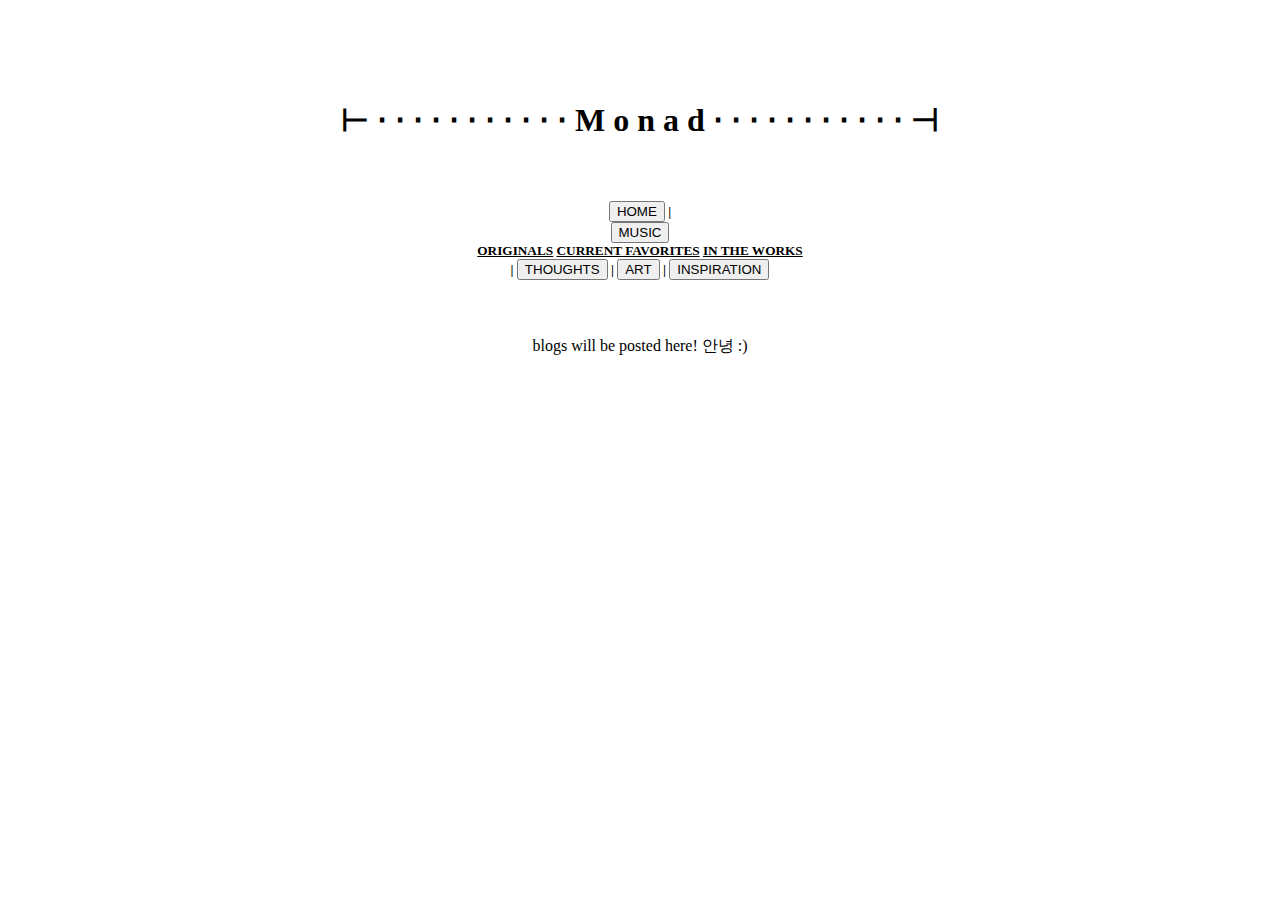
==== thoughts.html @ 7f32ae3b "Create thoughts.html" ====
<DOCTYPE! html>

<html lang="en">
<head>
	<link href="BlogCSS/tab.css" type="text/css" rel="stylesheet" media="all">
	<link href="BlogCSS/thoughts.css" type="text/css" rel="stylesheet" media="all">
	<meta charset='utf-8'>
	<title>Monad - Thoughts</title>
</head>
<body a link="black" vlink="black">
	<br><br><br><br>
	<center>
		<h1 class="Monad">
			&#8866 &#8901 &#8901 &#8901 &#8901 &#8901 &#8901 &#8901 &#8901 &#8901 &#8901 &#8901
			M o n a d 
			&#8901 &#8901 &#8901 &#8901 &#8901 &#8901 &#8901 &#8901 &#8901 &#8901 &#8901 &#8867
		</h1>
	</center>
	<br>


	<center>
		<h5 id="header">
			<a href="./index.html" class="dropdown-home"><button class="dropbtn-home">HOME</button></a>

			|  

			<div class="dropdown-music">
				<button class="dropbtn-music">MUSIC</button>
				<div class="dropdown-content-music">
					<a href="./originals.html">ORIGINALS</a>
					<a href="./inspiration.html">CURRENT FAVORITES</a>
					<a href="./thoughts.html">IN THE WORKS</a>
				</div>
			</div>

			| 

			<a href="./thoughts.html" class="dropdown-thoughts"><button class="dropbtn-thoughts">THOUGHTS</button></a>

			|

			<a href="./art.html" class="dropdown-art"><button class="dropbtn-art">ART</button></a> 

			|

			<a href="./inspiration.html" class="dropdown-inspiration">
				<button class="dropbtn-inspiration">INSPIRATION</button></a> 
		</h5>
	</center>
	<br>

	<center>
		<p>
			blogs will be posted here! 안녕 :)
		</p>
	</center>
	
</body>
</html>
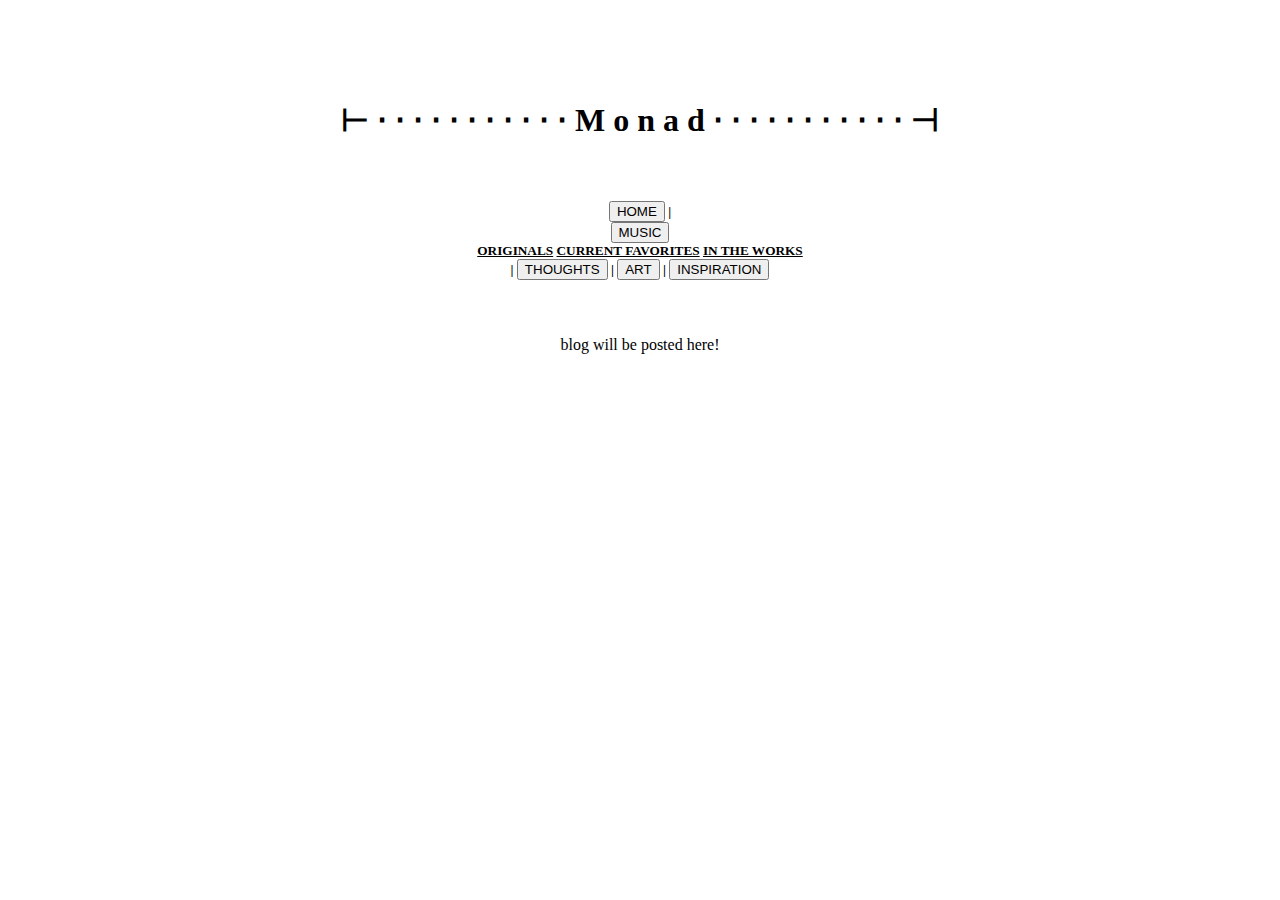
==== commit 30c90fc1: "Update thoughts.html" ====
--- a/thoughts.html
+++ b/thoughts.html
@@ -2,9 +2,8 @@
 
 <html lang="en">
 <head>
-	<link href="BlogCSS/tab.css" type="text/css" rel="stylesheet" media="all">
-	<link href="BlogCSS/thoughts.css" type="text/css" rel="stylesheet" media="all">
-	<meta charset='utf-8'>
+	<link href="tab.css" type="text/css" rel="stylesheet" media="all">
+	<link href="thoughts.css" type="text/css" rel="stylesheet" media="all">
 	<title>Monad - Thoughts</title>
 </head>
 <body a link="black" vlink="black">
@@ -17,42 +16,31 @@
 		</h1>
 	</center>
 	<br>
-
-
 	<center>
 		<h5 id="header">
-			<a href="./index.html" class="dropdown-home"><button class="dropbtn-home">HOME</button></a>
-
+			<a href="index.html" class="dropdown-home"><button class="dropbtn-home">HOME</button></a>
 			|  
-
 			<div class="dropdown-music">
 				<button class="dropbtn-music">MUSIC</button>
 				<div class="dropdown-content-music">
-					<a href="./originals.html">ORIGINALS</a>
-					<a href="./inspiration.html">CURRENT FAVORITES</a>
-					<a href="./thoughts.html">IN THE WORKS</a>
+					<a href="originals.html">ORIGINALS</a>
+					<a href="inspiration.html">CURRENT FAVORITES</a>
+					<a href="thoughts.html">IN THE WORKS</a>
 				</div>
 			</div>
-
 			| 
-
-			<a href="./thoughts.html" class="dropdown-thoughts"><button class="dropbtn-thoughts">THOUGHTS</button></a>
-
+			<a href="thoughts.html" class="dropdown-thoughts"><button class="dropbtn-thoughts">THOUGHTS</button></a>
 			|
-
-			<a href="./art.html" class="dropdown-art"><button class="dropbtn-art">ART</button></a> 
-
+			<a href="art.html" class="dropdown-art"><button class="dropbtn-art">ART</button></a> 
 			|
-
-			<a href="./inspiration.html" class="dropdown-inspiration">
+			<a href="inspiration.html" class="dropdown-inspiration">
 				<button class="dropbtn-inspiration">INSPIRATION</button></a> 
 		</h5>
 	</center>
 	<br>
-
 	<center>
 		<p>
-			blogs will be posted here! 안녕 :)
+			blog will be posted here!
 		</p>
 	</center>
 	
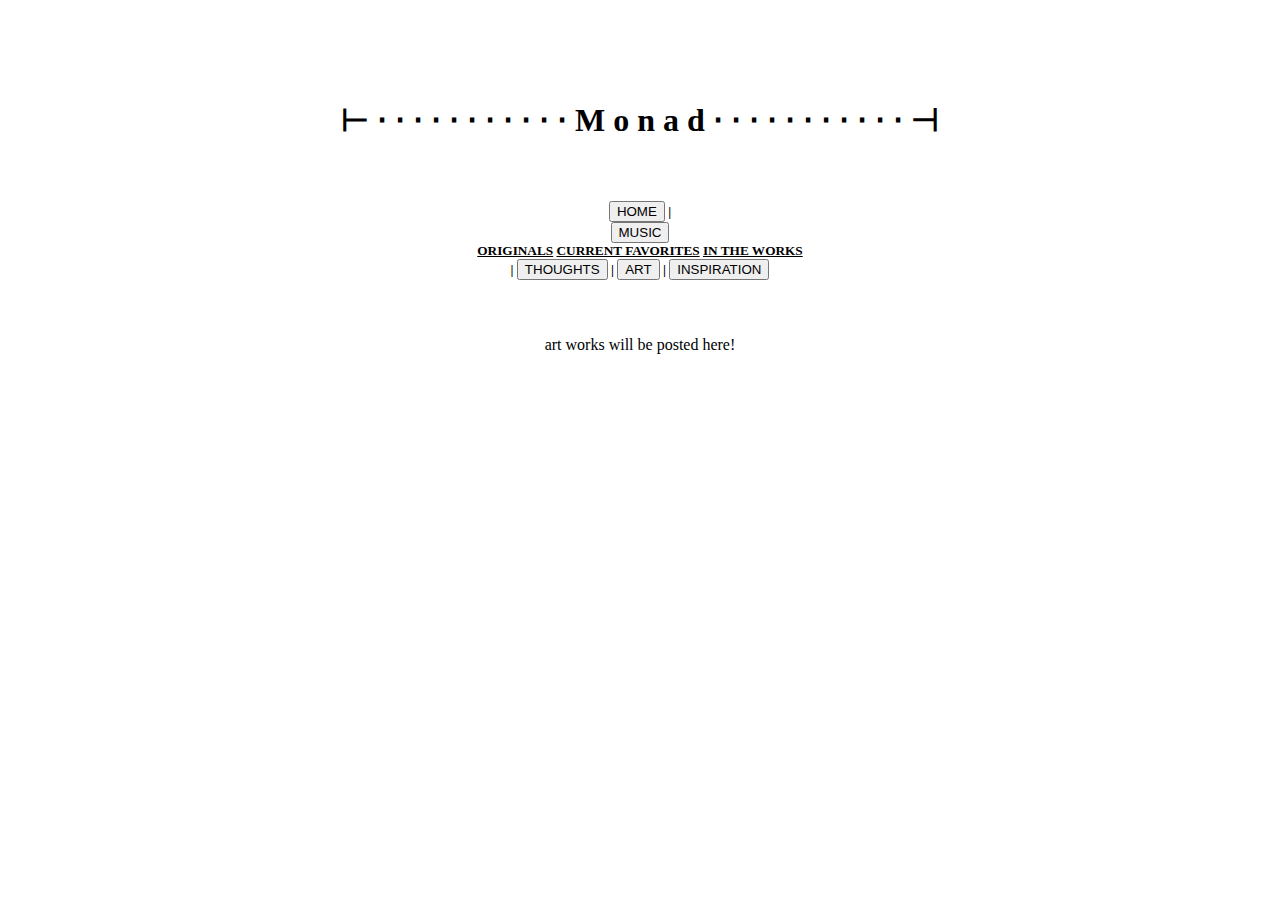
==== commit dba3542b: "Update thoughts.html" ====
--- a/thoughts.html
+++ b/thoughts.html
@@ -3,8 +3,8 @@
 <html lang="en">
 <head>
 	<link href="tab.css" type="text/css" rel="stylesheet" media="all">
-	<link href="thoughts.css" type="text/css" rel="stylesheet" media="all">
-	<title>Monad - Thoughts</title>
+	<link href="art.css" type="text/css" rel="stylesheet" media="all">
+	<title>Monad - Art</title>
 </head>
 <body a link="black" vlink="black">
 	<br><br><br><br>
@@ -40,7 +40,7 @@
 	<br>
 	<center>
 		<p>
-			blog will be posted here!
+			art works will be posted here!
 		</p>
 	</center>
 	
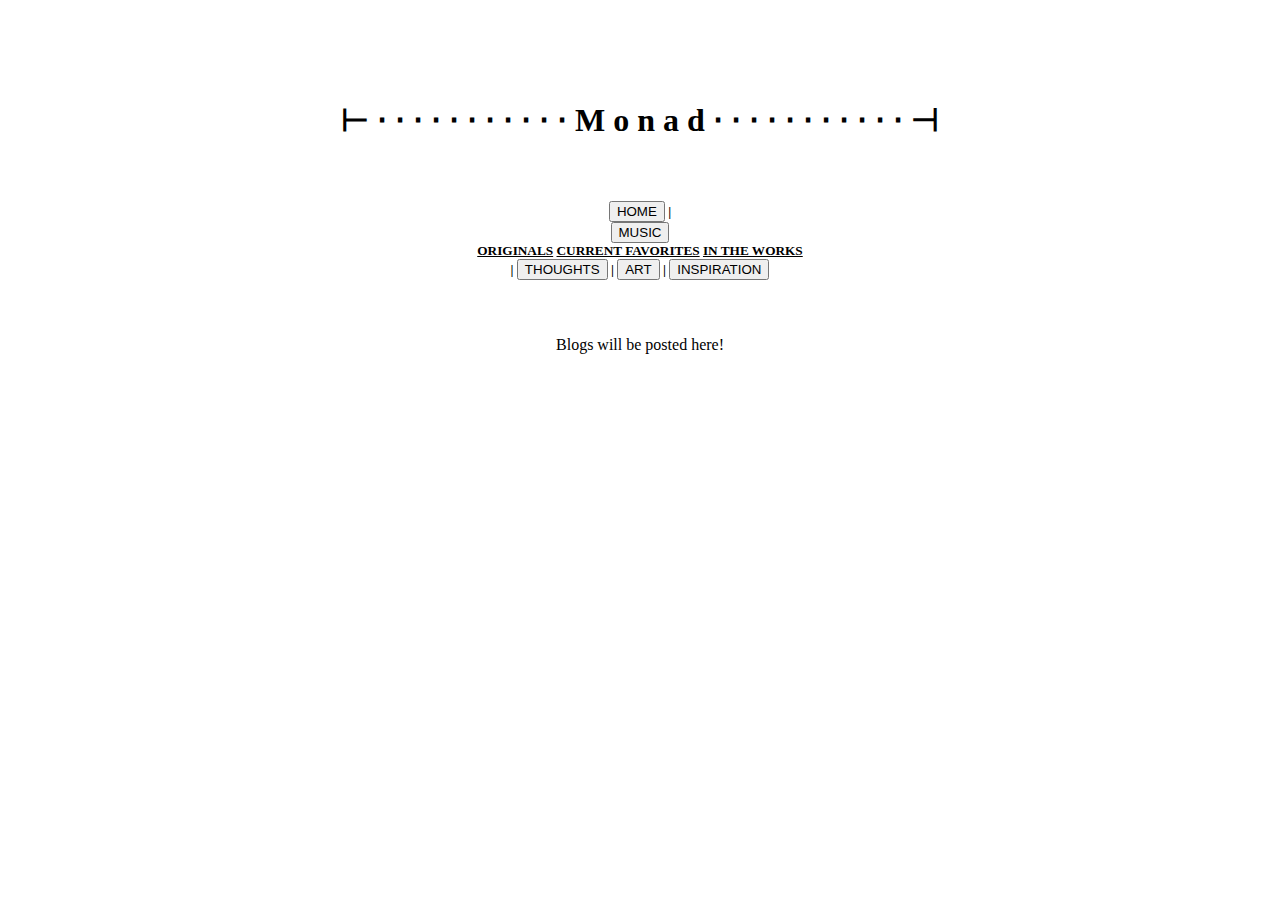
==== commit 48c91b86: "Update thoughts.html" ====
--- a/thoughts.html
+++ b/thoughts.html
@@ -3,8 +3,8 @@
 <html lang="en">
 <head>
 	<link href="tab.css" type="text/css" rel="stylesheet" media="all">
-	<link href="art.css" type="text/css" rel="stylesheet" media="all">
-	<title>Monad - Art</title>
+	<link href="thoughts.css" type="text/css" rel="stylesheet" media="all">
+	<title>Monad - Thoughts</title>
 </head>
 <body a link="black" vlink="black">
 	<br><br><br><br>
@@ -40,7 +40,7 @@
 	<br>
 	<center>
 		<p>
-			art works will be posted here!
+			Blogs will be posted here!
 		</p>
 	</center>
 	
